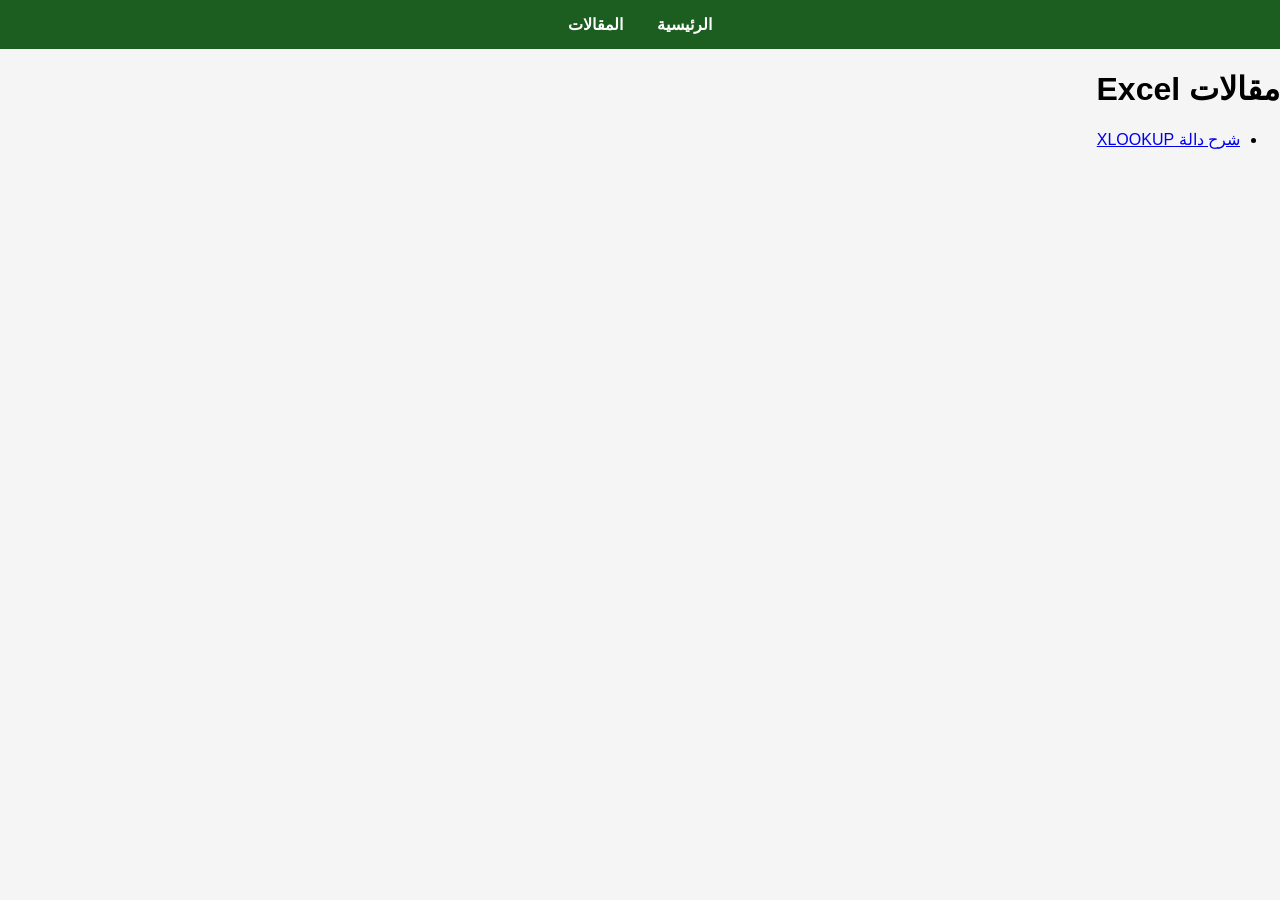
==== articles.html @ e39e93eb "Create articles.html" ====
<!DOCTYPE html>
<html lang="ar" dir="rtl">
<head>
<meta charset="UTF-8">
<title>مقالات Excel</title>
<link rel="stylesheet" href="style.css">
</head>
<body>

<nav>
    <a href="index.html">الرئيسية</a>
    <a href="articles.html">المقالات</a>
</nav>

<h1>مقالات Excel</h1>

<ul>
    <li><a href="xlookup.html">شرح دالة XLOOKUP</a></li>
</ul>

</body>
</html>
---- style.css ----
body{
    font-family: Arial, sans-serif;
    margin:0;
    background:#f5f5f5;
}

header{
    background:#217346;
    color:white;
    text-align:center;
    padding:30px;
}

.hero{
    text-align:center;
    padding:40px;
}

.cards{
    display:flex;
    justify-content:center;
    gap:20px;
    flex-wrap:wrap;
    margin:20px;
}

.card{
    background:white;
    width:250px;
    padding:20px;
    border-radius:10px;
    box-shadow:0 2px 8px rgba(0,0,0,.1);
}

.articles{
    background:white;
    margin:20px;
    padding:20px;
    border-radius:10px;
}

footer{
    text-align:center;
    background:#217346;
    color:white;
    padding:15px;
}
nav{
    background:#1b5e20;
    padding:15px;
    text-align:center;
}

nav a{
    color:white;
    text-decoration:none;
    margin:15px;
    font-weight:bold;
}

nav a:hover{
    text-decoration:underline;
}
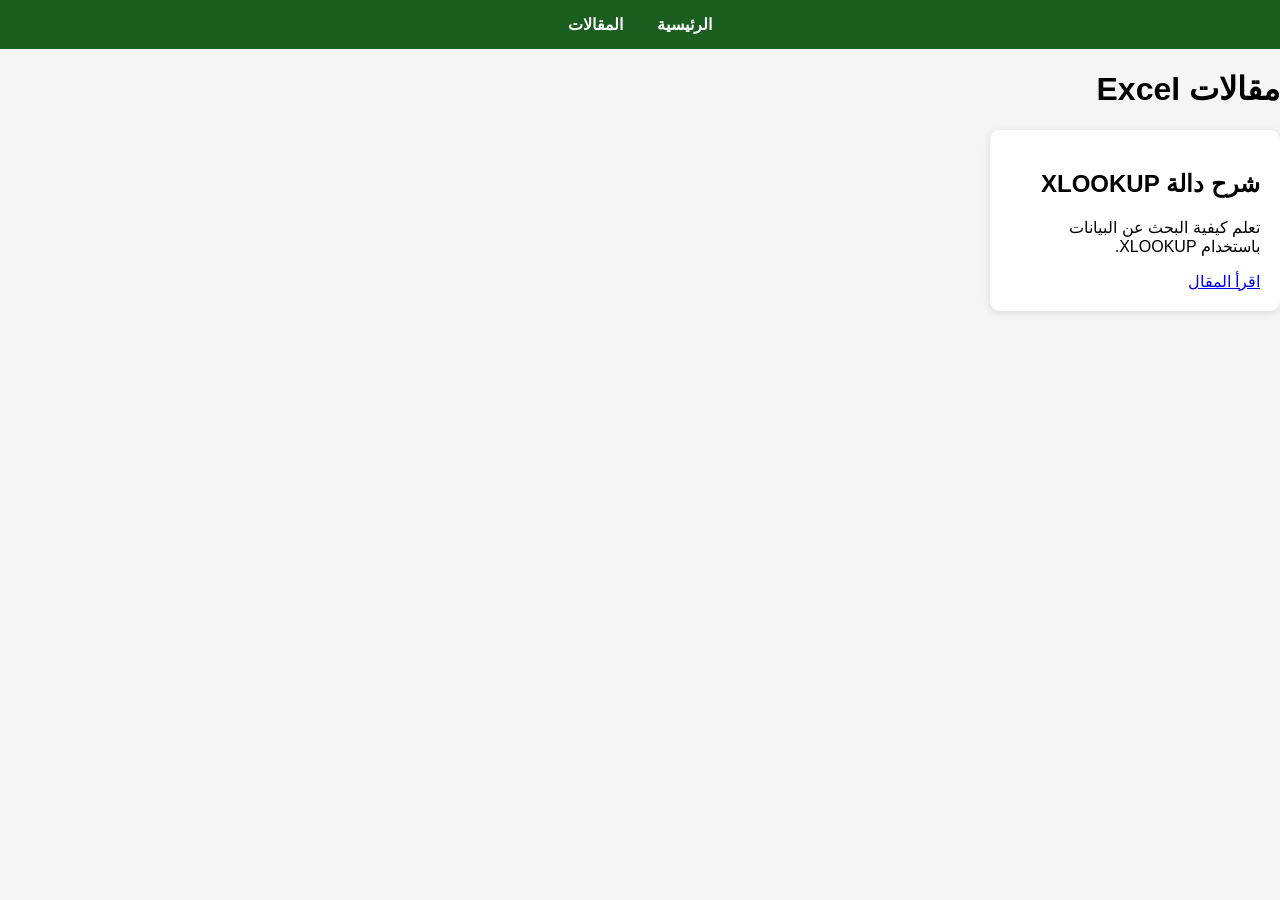
==== commit 6baa8f6f: "Update articles.html" ====
--- a/articles.html
+++ b/articles.html
@@ -14,9 +14,11 @@
 
 <h1>مقالات Excel</h1>
 
-<ul>
-    <li><a href="xlookup.html">شرح دالة XLOOKUP</a></li>
-</ul>
+<div class="card">
+    <h2>شرح دالة XLOOKUP</h2>
+    <p>تعلم كيفية البحث عن البيانات باستخدام XLOOKUP.</p>
+    <a href="xlookup.html">اقرأ المقال</a>
+</div>
 
 </body>
 </html>
